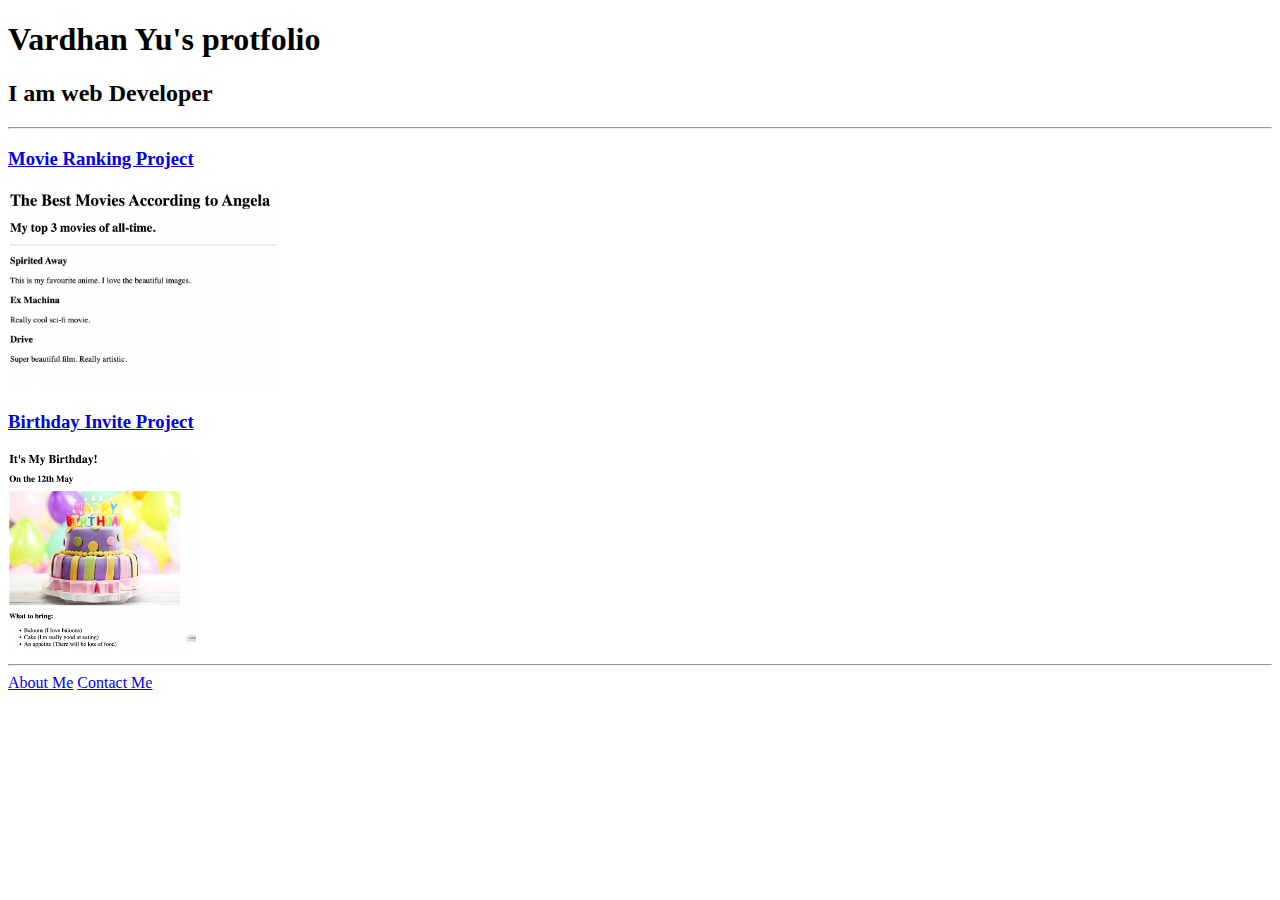
==== index.html @ ba3ff316 "Add files via upload" ====
<!DOCTYPE html>
<html lang="en">

<head>
<meta charset="UTF-8">
<title>Vardhan protfolio</title>
</head>
<body>
<h1>Vardhan Yu's protfolio </h1>
<h2>I am web Developer</h2>
<hr />
<h3><a href="./public/movie-ranking.html">Movie Ranking Project</a></h3>
<img src="./assets/images/movie-ranking.png" height="200" alt="movie ranking project preview"/>
<h3><a href="./public/birthday-invite.html">Birthday Invite Project</a></h3>
<img src="./assets/images/birthday-invite.png" height="200" alt="birthday invite project preview"/>
<hr />
<a href="./public/about.html">About Me</a>
<a href="./public/contact.html">Contact Me</a>
</body>

</html>
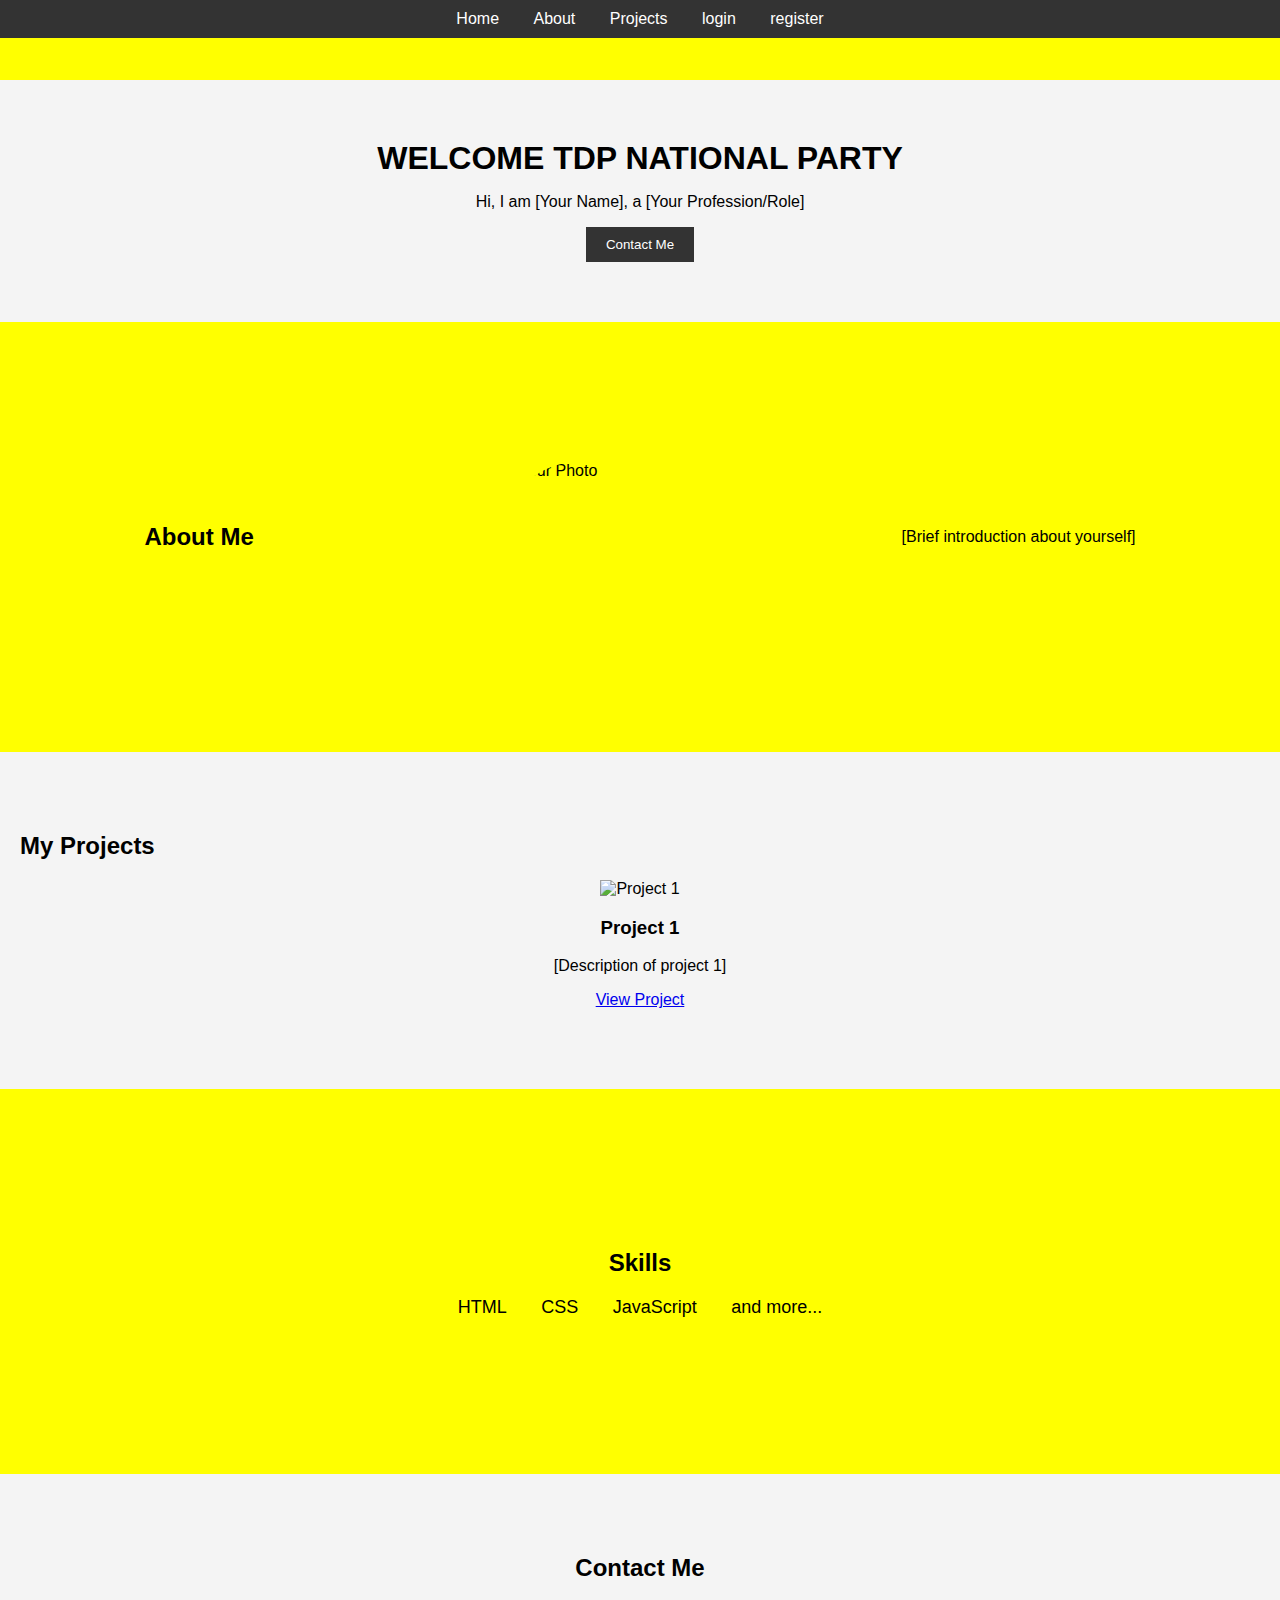
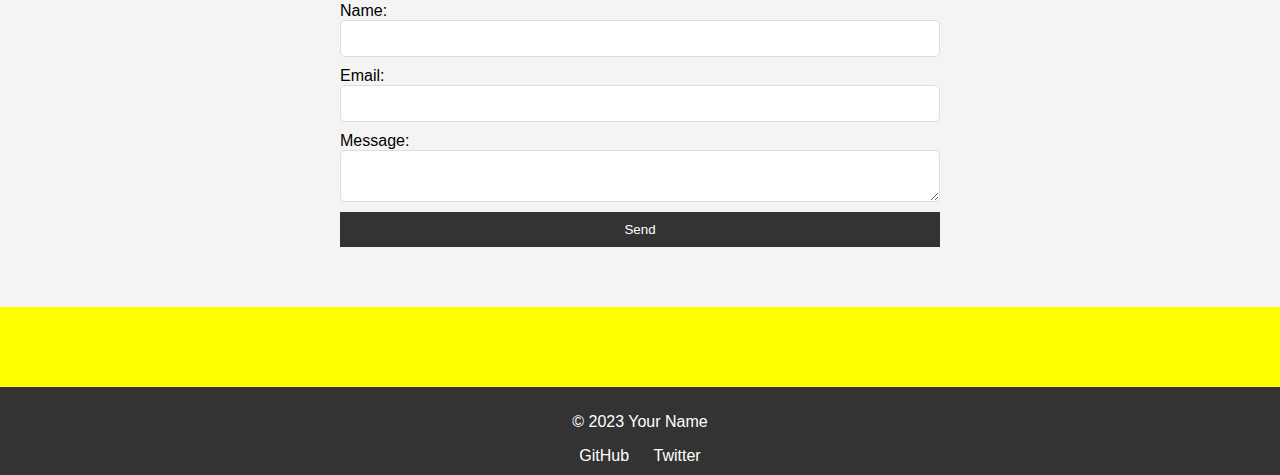
==== commit 0f186ee0: "Add files via upload" ====
--- a/index.html
+++ b/index.html
@@ -1,21 +1,84 @@
-<!DOCTYPE html>
-<html lang="en">
-
-<head>
-<meta charset="UTF-8">
-<title>Vardhan protfolio</title>
-</head>
-<body>
-<h1>Vardhan Yu's protfolio </h1>
-<h2>I am web Developer</h2>
-<hr />
-<h3><a href="./public/movie-ranking.html">Movie Ranking Project</a></h3>
-<img src="./assets/images/movie-ranking.png" height="200" alt="movie ranking project preview"/>
-<h3><a href="./public/birthday-invite.html">Birthday Invite Project</a></h3>
-<img src="./assets/images/birthday-invite.png" height="200" alt="birthday invite project preview"/>
-<hr />
-<a href="./public/about.html">About Me</a>
-<a href="./public/contact.html">Contact Me</a>
-</body>
-
-</html>
+<!DOCTYPE html>
+<html lang="en">
+<head>
+    <meta charset="UTF-8">
+    <meta name="viewport" content="width=device-width, initial-scale=1.0">
+    <meta name="description" content="Your personal portfolio website.">
+    <link rel="stylesheet" href="style.css">
+    <title>TELUGU DESAM PARTY</title>
+</head>
+<body>
+
+    <!-- Header Section with Navigation -->
+    <header>
+        <nav>
+            <ul>
+                <li><a href="#home">Home</a></li>
+                <li><a href="#about">About</a></li>
+                <li><a href="#projects">Projects</a></li>
+                <li><a href="login.html">login</a></li>
+                <li><a href="register.html">register</a></li>
+            </ul>
+        </nav>
+    </header>
+
+    <!-- Home Section -->
+    <section id="home">
+        <h1>WELCOME TDP NATIONAL PARTY</h1>
+        <p>Hi, I am [Your Name], a [Your Profession/Role]</p>
+        <button>Contact Me</button>
+    </section>
+
+    <!-- About Section -->
+    <section id="about">
+        <h2>About Me</h2>
+        <img src="https://th.bing.com/th/id/R.5989fac22ed951b8114ffaf72c9ea24a?rik=eaNMo7AybXe%2fxA&riu=http%3a%2f%2fstatic-ai.asianetnews.com%2fimages%2f01dc1mt4dk7sdedn9dbsh8snt4%2ftdp-flag.jpg&ehk=fgkeOz3tiKlJhj%2bYJddtaHuq2tP0VmSqL7ZIasB7hwY%3d&risl=&pid=ImgRaw&r=0" alt="Your Photo">
+        <p>[Brief introduction about yourself]</p>
+    </section>
+
+    <!-- Projects Section -->
+    <section id="projects">
+        <h2>My Projects</h2>
+        <!-- Example Project -->
+        <div class="project">
+            <img src="https://files.prokerala.com/news/photos/imgs/800/tdp-926641.jpg" alt="Project 1">
+            <h3>Project 1</h3>
+            <p>[Description of project 1]</p>
+            <a href="project-link">View Project</a>
+        </div>
+    </section>
+
+    <!-- Skills Section -->
+    <section id="skills">
+        <h2>Skills</h2>
+        <ul>
+            <li>HTML</li>
+            <li>CSS</li>
+            <li>JavaScript</li>
+            <li>and more...</li>
+        </ul>
+    </section>
+
+    <!-- Contact Section -->
+    <section id="contact">
+        <h2>Contact Me</h2>
+        <form action="submit-form-link" method="post">
+            <label for="name">Name:</label>
+            <input type="text" id="name" name="name" required>
+            <label for="email">Email:</label>
+            <input type="email" id="email" name="email" required>
+            <label for="message">Message:</label>
+            <textarea id="message" name="message" required></textarea>
+            <button type="submit">Send</button>
+        </form>
+    </section>
+
+    <!-- Footer Section -->
+    <footer>
+        <p>&copy; 2023 Your Name</p>
+        <a href="https://github.com/yourusername">GitHub</a>
+        <a href="https://twitter.com/yourusername">Twitter</a>
+    </footer>
+
+</body>
+</html>--- a/style.css
+++ b/style.css
@@ -0,0 +1,157 @@
+/* style.css */
+
+/* Global Styles */
+body {
+    font-family: Arial, sans-serif;
+    margin: 0;
+    padding: 0;
+    background-color: yellow;
+}
+
+header {
+    background: #333;
+    color: #fff;
+    padding: 10px 0;
+    position: fixed;
+    width: 100%;
+
+    top: 0;
+}
+
+header nav ul {
+    list-style-type: none;
+    text-align: center;
+    margin: 0;
+    padding: 0;
+}
+
+header nav ul li {
+    display: inline;
+    margin: 0 15px;
+}
+
+header nav ul li a {
+    color: #fff;
+    text-decoration: none;
+}
+
+section {
+    padding: 60px 20px;
+    margin: 80px 0;
+}
+
+/* Home Section */
+#home {
+    text-align: center;
+    background: #f4f4f4;
+}
+
+#home h1 {
+    margin: 0;
+}
+
+#home button {
+    padding: 10px 20px;
+    background: #333;
+    color: #fff;
+    border: none;
+    cursor: pointer;
+}
+
+/* About Section */
+#about {
+    display: flex;
+    justify-content: space-around;
+    align-items: center;
+}
+
+#about img {
+    border-radius: 50%;
+    width: 150px;
+    height: 150px;
+}
+
+/* Projects Section */
+#projects {
+    background: #f4f4f4;
+}
+
+.project {
+    text-align: center;
+    margin: 20px 0;
+}
+
+.project img {
+    width: 100%;
+    max-width: 300px;
+    height: auto;
+}
+
+/* Skills Section */
+#skills {
+    text-align: center;
+}
+
+#skills ul {
+    list-style-type: none;
+    padding: 0;
+}
+
+#skills ul li {
+    display: inline-block;
+    margin: 0 15px;
+    font-size: 18px;
+}
+
+/* Contact Section */
+#contact {
+    background: #f4f4f4;
+    text-align: center;
+}
+
+#contact form {
+    max-width: 600px;
+    margin: auto;
+    display: flex;
+    flex-direction: column;
+}
+
+#contact label {
+    text-align: left;
+}
+
+#contact input, #contact textarea {
+    margin-bottom: 10px;
+    padding: 10px;
+    border: 1px solid #ddd;
+    border-radius: 5px;
+}
+
+#contact button {
+    padding: 10px;
+    background: #333;
+    color: #fff;
+    border: none;
+    cursor: pointer;
+}
+
+/* Footer Section */
+footer {
+    text-align: center;
+    padding: 10px 0;
+    background: #333;
+    color: #fff;
+}
+
+footer a {
+    color: #fff;
+    margin: 0 10px;
+    text-decoration: none;
+}
+
+/* Responsive Design */
+@media (max-width: 768px) {
+    #about {
+        flex-direction: column;
+    }
+}